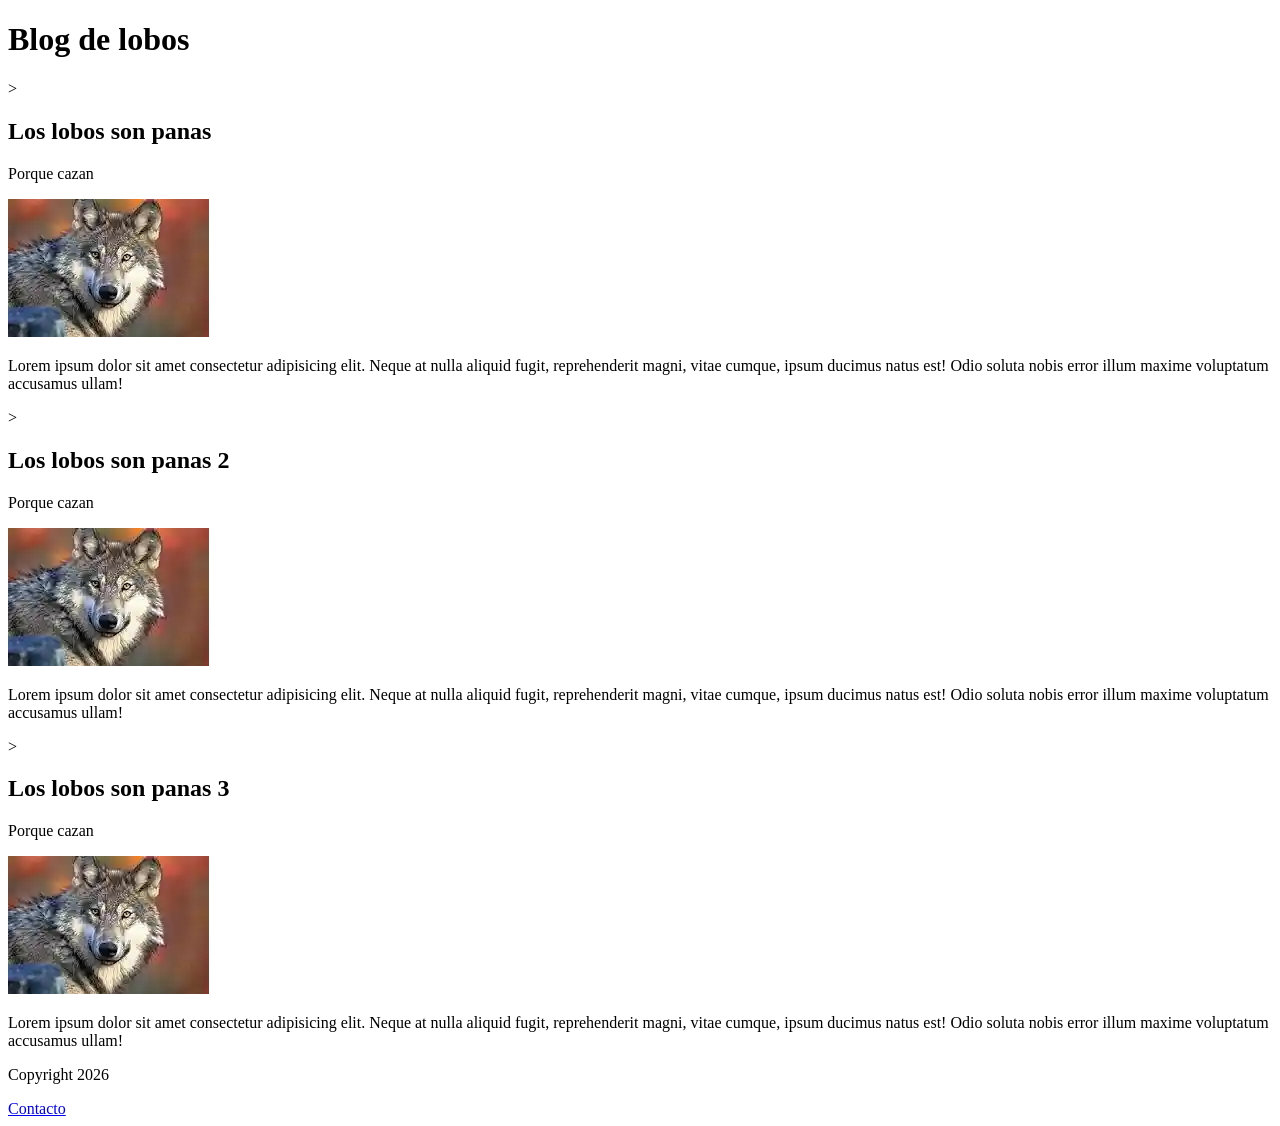
==== blog.html @ d5f4185b "furst commit" ====
<!DOCTYPE html>
<html lang="en">    
    <head>  
    <meta charset="UTF-8">
    <meta name="viewport" content="width=device-width, initial-scale=1.0">
    <title>blog de lobo</title>
    </head>
    <body>
        <header>
            <h1>Blog de lobos</h1>
        </header>

        <section>
            ><article>
                <h2>Los lobos son panas</h2>
                <p>Porque cazan</p>
                <img src="imagenes/lobo.webp" alt="Aqui va el segundo lobo">
                <p>Lorem ipsum dolor sit amet consectetur adipisicing elit. Neque at nulla aliquid fugit,   reprehenderit magni, vitae cumque, ipsum ducimus natus est! Odio soluta nobis error illum     maxime voluptatum accusamus ullam!</p>
            </article>
            ><article>
                <h2>Los lobos son panas 2</h2>
                <p>Porque cazan</p>
                <img src="imagenes/lobo.webp" alt="Aqui va el segundo lobo">
                <p>Lorem ipsum dolor sit amet consectetur adipisicing elit. Neque at nulla aliquid fugit,   reprehenderit magni, vitae cumque, ipsum ducimus natus est! Odio soluta nobis error illum     maxime voluptatum accusamus ullam!</p>
            </article>
            ><article>
                <h2>Los lobos son panas 3</h2>
                <p>Porque cazan</p>
                <img src="imagenes/lobo.webp" alt="Aqui va el segundo lobo">
                <p>Lorem ipsum dolor sit amet consectetur adipisicing elit. Neque at nulla aliquid fugit,   reprehenderit magni, vitae cumque, ipsum ducimus natus est! Odio soluta nobis error illum     maxime voluptatum accusamus ullam!</p>
            </article>
        </section>
        <footer>
            <p>Copyright 2026</p> <a href="mailto:info@tulobo.com">Contacto</a>
        </footer>

    </body>
</html>
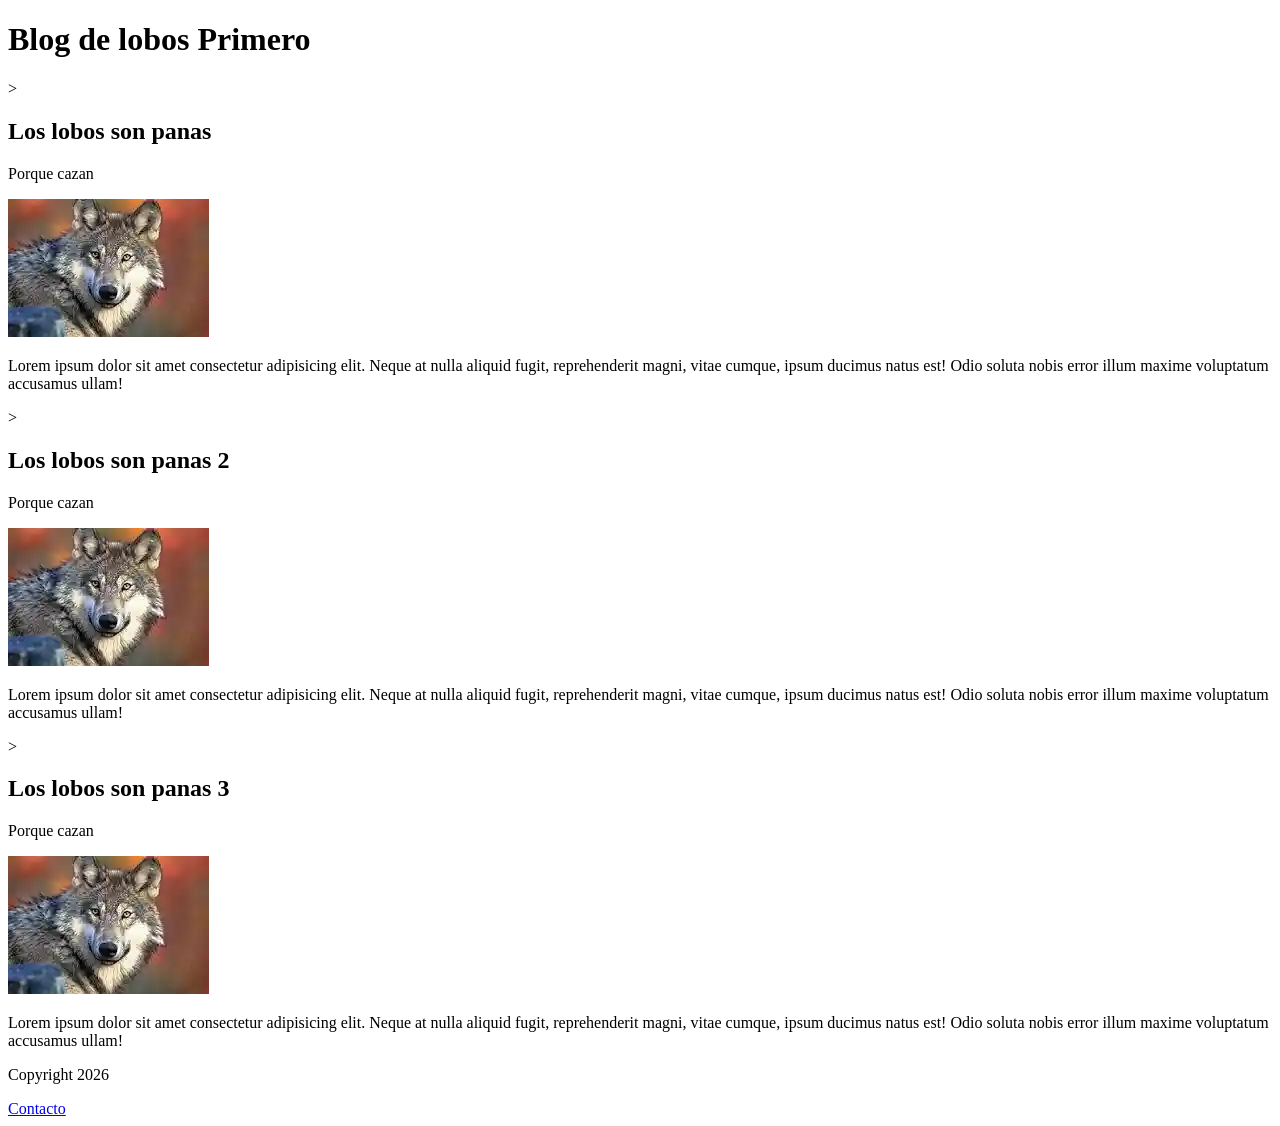
==== commit 970853d9: "intex deleted and title modifier" ====
--- a/blog.html
+++ b/blog.html
@@ -7,7 +7,7 @@
     </head>
     <body>
         <header>
-            <h1>Blog de lobos</h1>
+            <h1>Blog de lobos Primero</h1>
         </header>
 
         <section>
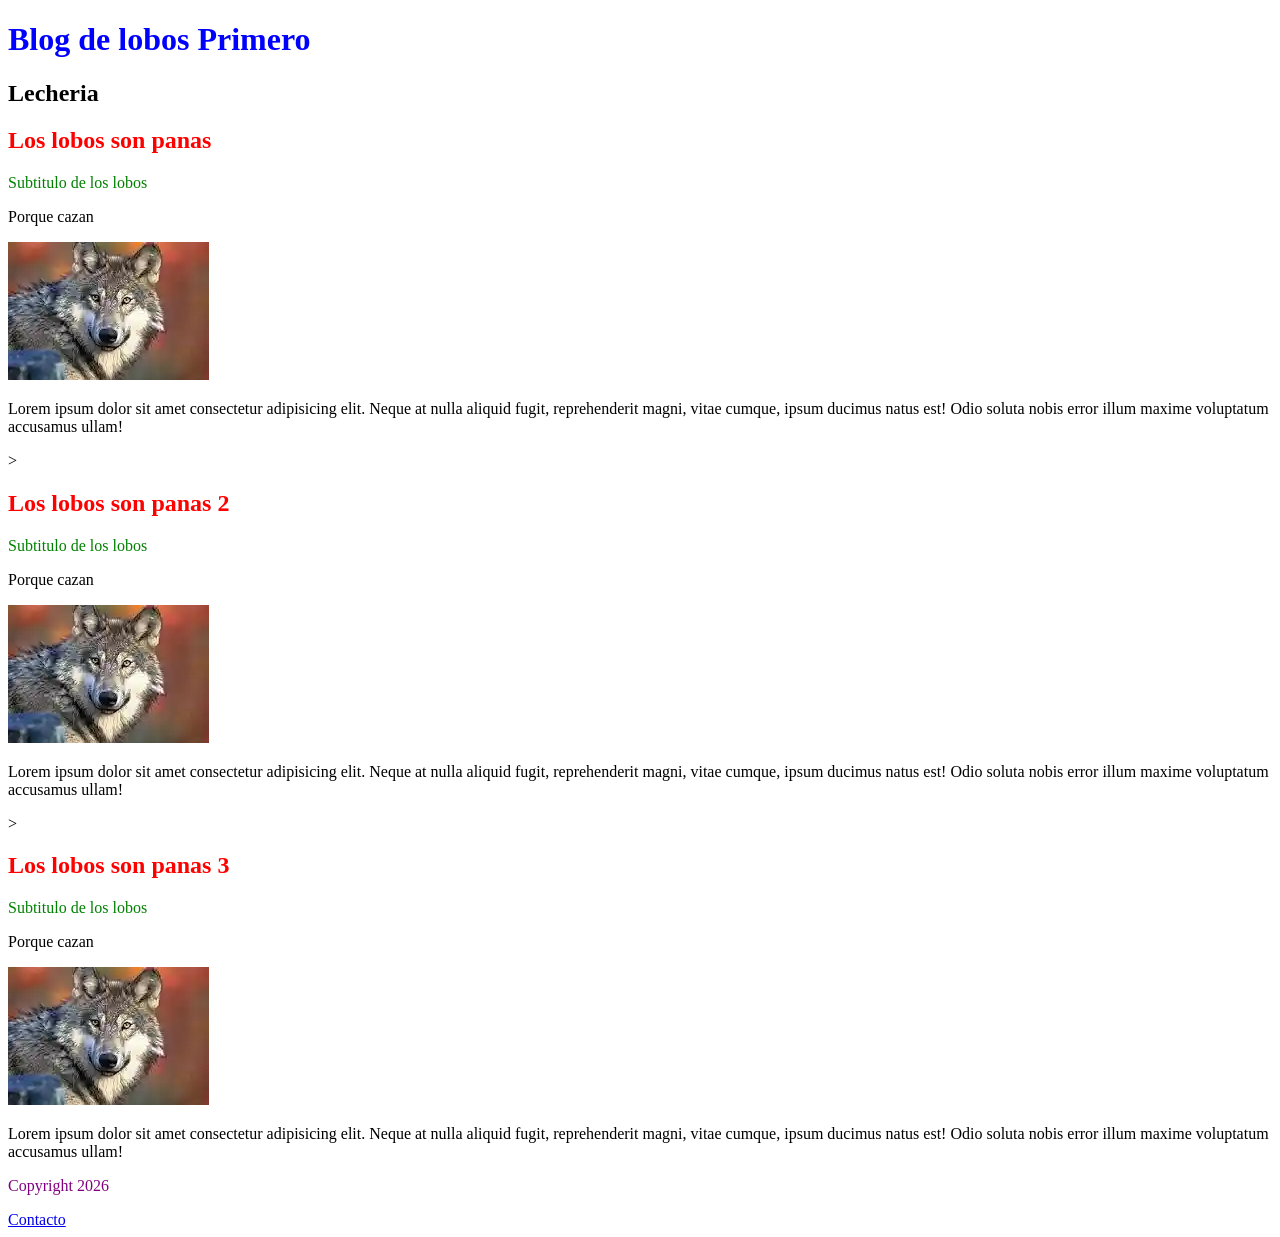
==== commit 51e158bb: "stule agregado" ====
--- a/blog.html
+++ b/blog.html
@@ -1,37 +1,42 @@
 <!DOCTYPE html>
 <html lang="en">    
     <head>  
-    <meta charset="UTF-8">
-    <meta name="viewport" content="width=device-width, initial-scale=1.0">
-    <title>blog de lobo</title>
+        <meta charset="UTF-8">
+        <meta name="viewport" content="width=device-width, initial-scale=1.0">
+        <title>blog de lobo</title>
+        <link rel="stylesheet" href="style.css">
     </head>
     <body>
         <header>
             <h1>Blog de lobos Primero</h1>
+            <h2>Lecheria</h2>
         </header>
 
         <section>
-            ><article>
+            <article>
                 <h2>Los lobos son panas</h2>
+                <p class="subtitulo">Subtitulo de los lobos</p>
                 <p>Porque cazan</p>
                 <img src="imagenes/lobo.webp" alt="Aqui va el segundo lobo">
                 <p>Lorem ipsum dolor sit amet consectetur adipisicing elit. Neque at nulla aliquid fugit,   reprehenderit magni, vitae cumque, ipsum ducimus natus est! Odio soluta nobis error illum     maxime voluptatum accusamus ullam!</p>
             </article>
             ><article>
                 <h2>Los lobos son panas 2</h2>
+                <p class="subtitulo">Subtitulo de los lobos</p>
                 <p>Porque cazan</p>
                 <img src="imagenes/lobo.webp" alt="Aqui va el segundo lobo">
                 <p>Lorem ipsum dolor sit amet consectetur adipisicing elit. Neque at nulla aliquid fugit,   reprehenderit magni, vitae cumque, ipsum ducimus natus est! Odio soluta nobis error illum     maxime voluptatum accusamus ullam!</p>
             </article>
             ><article>
                 <h2>Los lobos son panas 3</h2>
+                <p class="subtitulo">Subtitulo de los lobos</p>
                 <p>Porque cazan</p>
                 <img src="imagenes/lobo.webp" alt="Aqui va el segundo lobo">
                 <p>Lorem ipsum dolor sit amet consectetur adipisicing elit. Neque at nulla aliquid fugit,   reprehenderit magni, vitae cumque, ipsum ducimus natus est! Odio soluta nobis error illum     maxime voluptatum accusamus ullam!</p>
             </article>
         </section>
         <footer>
-            <p>Copyright 2026</p> <a href="mailto:info@tulobo.com">Contacto</a>
+            <p id="pie_pagina">Copyright 2026</p> <a href="mailto:info@tulobo.com">Contacto</a>
         </footer>
 
     </body>
--- a/style.css
+++ b/style.css
@@ -0,0 +1,19 @@
+/* Selector por etiqueta */
+header h1 {
+    color:blue;
+}
+
+article h2 {
+    color:red;
+}
+
+.subtitulo {
+    color:green;
+}
+
+/* selector por id */
+
+#pie_pagina {
+    color:purple;
+}
+    
